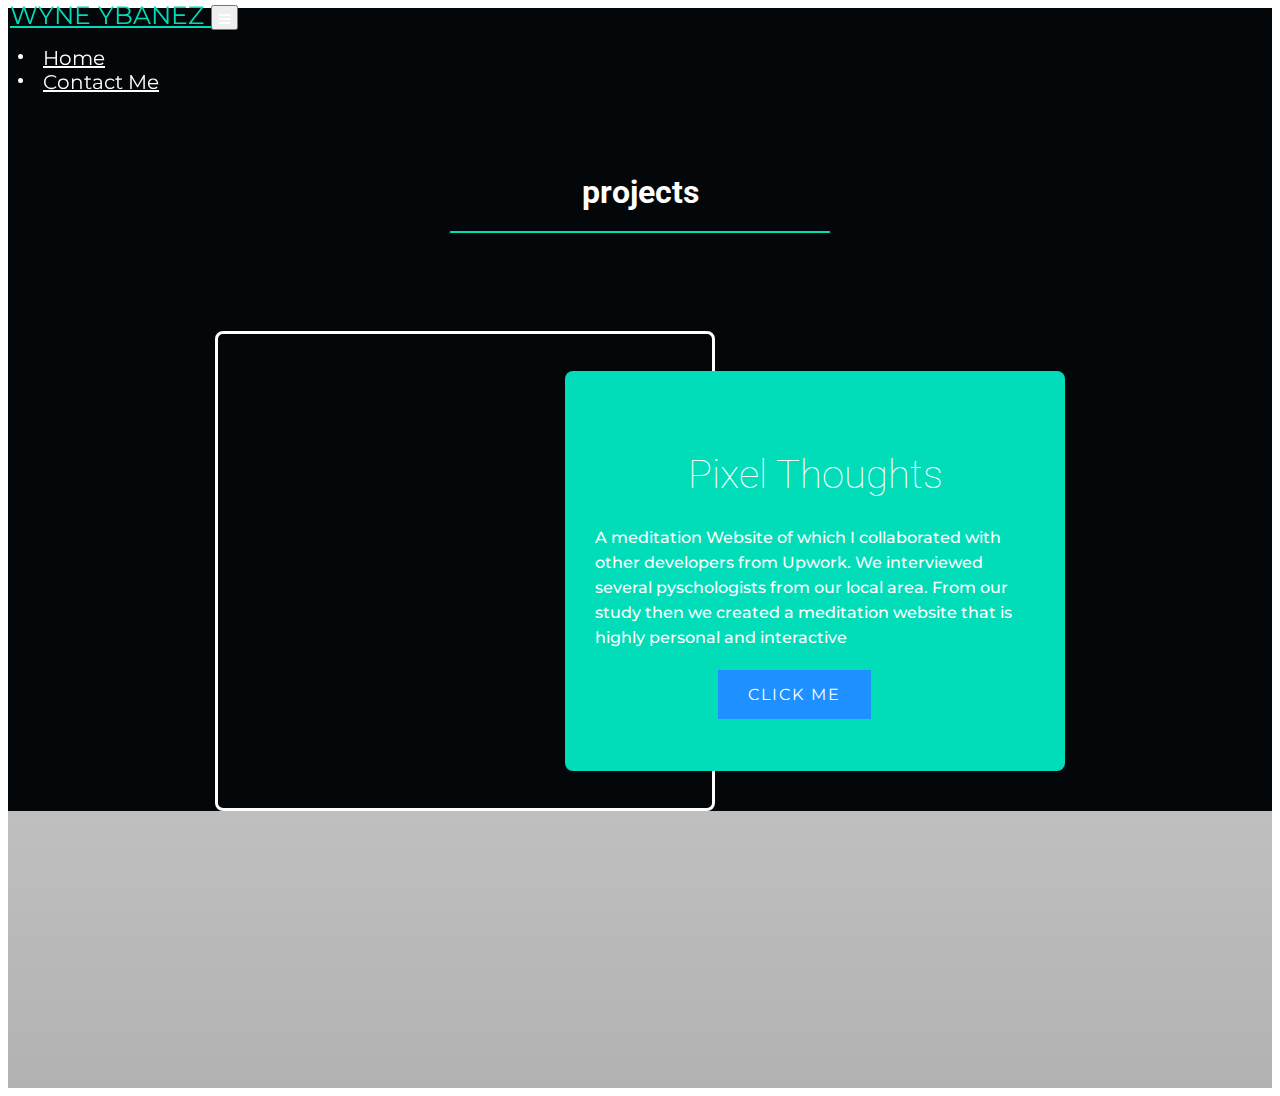
==== projects.html @ 2b7e21a8 "Started project.html, added overall styling for the html file. Bug encountered, there are 2 scroll-b" ====
<!DOCTYPE html>
<html lang="en">
<head>
    <meta charset="UTF-8">
    <meta name="viewport" content="width=device-width, initial-scale=1.0">
    <meta http-equiv="X-UA-Compatible" content="ie-edge">
    <title>Wyne's Portfolio</title>
        <!-- Boostrap CDN -->
    <link rel="stylesheet" href="https://cdn.jsdelivr.net/npm/bootstrap@4.5.3/dist/css/bootstrap.min.css" integrity="sha384-TX8t27EcRE3e/ihU7zmQxVncDAy5uIKz4rEkgIXeMed4M0jlfIDPvg6uqKI2xXr2" crossorigin="anonymous">
        <!-- AOS -->
    <link href="https://unpkg.com/aos@2.3.1/dist/aos.css" rel="stylesheet">
        <!-- Google Fonts -->
    <link href="https://fonts.googleapis.com/css2?family=Montserrat:wght@300;400;700&family=Roboto:wght@300;400;700&display=swap" rel="stylesheet">
        <!-- Bootstrap Font-Awesome CDN -->
    <link href="https://stackpath.bootstrapcdn.com/font-awesome/4.7.0/css/font-awesome.min.css" rel="stylesheet">
    <link href="assets/css/style.css" rel="stylesheet">
</head>
<body>
    <!------- Navbar ------->

        <!-- Transparent Navbar: https://stackoverflow.com/questions/16453537/bootstrap-transparent-navbar -->
        <section class="header container-fluid">
            <nav class="navbar navbar-expand-lg sticky-top">
                <a href="index.html" class="navbar-brand font-weight-bold h1">
                    WYNE YBANEZ
                </a>

                <button class="navbar-toggler" type="button" data-toggle="collapse" data-target="#navbarSupportedContent" aria-controls="navbarSupportedContent" aria-expanded="false" aria-label="Toggle navigation">
                    <span class="navbar-toggler-icon">
                        <i class="fa fa-bars"></i>
                    </span>
                </button>

                <div class="collapse navbar-collapse" id="navbarSupportedContent">
                    <ul class="navbar-nav ml-auto">
                        <li> 
                            <a class="nav-item nav-link active hvr-underline-from-center" href="index.html">Home <span class="sr-only">(current)</span></a>
                        </li>
                        <li>           
                            <a class="nav-item nav-link hvr-underline-from-center" data-after="contact" href="contact.html">Contact Me</a>
                        </li>
                    </ul>
                </div>
            </nav>

    <!------- End of Navbar ------->

    <section class="container-fluid projects"> 
        <div id="projects">
            <div class="row no-gutters">
                <div class="col-md-12 col-sm-12">
                    <h1 class="section-heading text-uppercase text-light">projects</h1>
                    <!-- WebCifar's Code - Modified : https://codepen.io/Web_Cifar/pen/dyXNVep -->
                    <div class="container">
                        <div class="left"></div>
                        <div class="right">
                            <div class="content">
                                <h1>Pixel Thoughts</h1>
                                <p>A meditation Website of which I collaborated with other developers from Upwork. We 
                                    interviewed several pyschologists from our local area. 
                                    From our study then we created a meditation website that is highly personal and interactive 
                                </p>
                                <a href="https://www.pixelthoughts.co/" class="btn" target="_blank">Click Me</a>
                            </div>
                        </div>
                    </div>
                </div>
            </div>    
          </div>
    </section>
    <!------- JS Scripts ------->
    <script src="https://code.jquery.com/jquery-3.5.1.slim.min.js" integrity="sha384-DfXdz2htPH0lsSSs5nCTpuj/zy4C+OGpamoFVy38MVBnE+IbbVYUew+OrCXaRkfj" crossorigin="anonymous"></script>
    <script src="https://cdn.jsdelivr.net/npm/bootstrap@4.5.3/dist/js/bootstrap.bundle.min.js" integrity="sha384-ho+j7jyWK8fNQe+A12Hb8AhRq26LrZ/JpcUGGOn+Y7RsweNrtN/tE3MoK7ZeZDyx" crossorigin="anonymous"></script>
    <script src="https://unpkg.com/aos@2.3.1/dist/aos.js"></script>
    <script src="script.js"></script>
    <script>
        AOS.init();
    </script>
    <!------- End of JS Scripts ------->
</body>
</html>
---- assets/css/style.css ----
@import url('https://fonts.googleapis.com/css2?family=Montserrat:wght@300;400;700&family=Roboto:wght@300;400;700&display=swap');
* {
    box-sizing: border-box;
}

html, body {
    font-family: 'Montserrat', sans-serif;
    scroll-behavior: smooth;
    overflow-x: hidden;
}

h1 {
    font-family: 'Roboto',sans-serif;
    font-weight: 700;
    text-align: center;
}

section {
    background-color: #03070A;
    color: #fff;
}

a {
    margin: 0 .5rem;
}

a:hover {
    color: #00DDB8;
}

.container-fluid {
    padding: 0 0;
}

/* background Image full page - https://css-tricks.com/perfect-full-page-background-image/ */
/* To darken the background image - https://stackoverflow.com/questions/23208200/how-to-darken-a-background-using-css/36390220 */
.header {
    width: 100%;
    height: 120vh;
    background: linear-gradient(
        rgba(0, 0, 0, 0.1), 
        rgba(0, 0, 0, 0.3)
        ), 
    url('../img/background.jpeg') no-repeat center center fixed;
    -webkit-background-size: cover;
    -moz-background-size: cover;
    -o-background-size: cover;
    background-size: cover;
    background-position: bottom;
    border-bottom: 100px;
}

/*====== NAVBAR =======*/
/* Transparent Navbar with scroll effect from: https://stackoverflow.com/questions/29646622/set-bootstrap-navbar-transparency-on-scroll */
.navbar {
    -webkit-transition: all 0.6s ease-out;
    -moz-transition: all 0.6s ease-out;
    -o-transition: all 0.6s ease-out;
    -ms-transition: all 0.6s ease-out;
    transition: all 0.6s ease-out;
    margin-left: -13px;
}

.navbar.scrolled {
    background: rgb(68, 68, 68); 
    background: rgba(0, 0, 0, 0.2); 
}

/* How to keep the navbar sticky: https://www.w3schools.com/howto/howto_js_navbar_sticky.asp */
.sticky-top {
    position: fixed;
    top: 0;
    width: 100%;
}

.navbar-brand {
    font-family: 'Montserrat', sans-serif;
    font-size: 25px;
    margin: 0;
    color: #fff;
    padding-left: 15px;
}

.nav-item {
    font-size: 20px;
    color: #fff;
}


/* Hover Animation Code from: https://github.com/IanLunn/Hover/blob/master/css/hover.css */

.hvr-underline-from-center {
    display: inline-block;
    vertical-align: middle;
    -webkit-transform: perspective(1px) translateZ(0);
    transform: perspective(1px) translateZ(0);
    box-shadow: 0 0 1px rgba(0, 0, 0, 0);
    position: relative;
    overflow: hidden;
}

.hvr-underline-from-center:before {
    content: "";
    position: absolute;
    z-index: -1;
    left: 51%;
    right: 51%;
    bottom: 0;
    background: #00DDB8;
    height: 4px;
    -webkit-transition-property: left, right;
    transition-property: left, right;
    -webkit-transition-duration: 0.3s;
    transition-duration: 0.3s;
    -webkit-transition-timing-function: ease-out;
    transition-timing-function: ease-out;
}

.hvr-underline-from-center:hover:before, 
.hvr-underline-from-center:focus:before, 
.hvr-underline-from-center:active:before {
    left: 0;
    right: 0;
}

  /* Solution For Visible Navbar Toggler: https://stackoverflow.com/questions/42586729/bootstrap-4-change-hamburger-toggler-color */
.fa {
    color: #fff;
    margin-top: .3rem;
}
/*====== END NAVBAR ======*/

/*====== BANNER SECTION ======*/

.banner-h1, .banner-h2, .social-icons {   
    position: relative; 
    font-family: 'Montserrat', sans-serif;
    color: #fff;
    font-size: 56px;
    text-align: center;
    text-shadow: 0 1rem 1rem rgba(0, 0, 0, 2);
}

.banner-h1 {
    padding-top: 13rem;
    font-weight:400;
}

.banner-h2 {
    padding-top: 3rem;
    font-weight: 200;
}

.social-icons {
    padding-top: 3rem;
}

/* Debug unconnected underline after icon: https://stackoverflow.com/questions/33835756/after-including-bootstrap-icons-get-weird-underline */
.social-icons a {
    text-decoration: none;
}

.social-icons .fa { 
    position: relative;
    padding: 5px;
    margin-bottom: 10px;
    margin: 0 40px;
    text-decoration: none;
}

.social-icons .fa:hover {
    color:#00DDB8;
}

/*====== END OF BANNER SECTION ======*/

/*====== ABOUT ME ======*/

#about-me {
    padding-bottom: 11rem;
}

#about-me .section-heading {
    margin: 8rem 0 6rem 0;

}

/* Underlining the Heading with adjustable border: https://www.steckinsights.com/shorten-length-border-bottom-pure-css/ */
#about-me .section-heading:after {
    content: ""; 
    display: block; 
    margin: 0 auto; 
    width: 30%; 
    padding-top: 20px; 
    border-bottom: 2px solid #00DDB8; 
}

#about-me h5 {
    padding: 3rem 6rem 2.5rem 4rem;
}

#about-me .aboutme-img-container {
    margin-left: 10rem;
    margin-bottom: 2rem;
    position:relative;
    z-index: 1;
}

#about-me .aboutme-img {
    border: 10px solid #00DDB8;
    width: 98%;
    height: 98%;
    margin-right: 3rem;
}

/* Coding from WebCifar - Modified: https://github.com/WebCifar/one-page-website-html-css-project-for-practice/blob/master/style.css */
#about-me .aboutme-img-container::after {
    content:'';
    position: absolute;
    left: -33px;
    bottom: 30px;
    height: 98%;
    width: 98%;
    border: 9px solid #1E90FF;
    z-index: -1;
}

.projects-cta {
    display: flex;
    padding: 10px 30px;
    color: white;
    border-radius: 100px;
    font-size: 1rem;
    text-transform: uppercase;
    letter-spacing: .1rem;
    margin-top: 30px;
    margin-right: 4rem;
    transition: .3s ease;
    transition-property: background-color, color;
    float: left;
}

.projects-cta:hover {
    color: #1E90FF;
    background-color: transparent;
    background: white;
}

.contactme-cta {
    background-color: #00DDB8;
    display: flex;
    padding: 10px 30px;
    color: white;
    border-radius: 100px;
    font-size: 1rem;
    text-transform: uppercase;
    letter-spacing: .1rem;
    margin-top: 30px;
    margin-right: 4rem;
    transition: .3s ease;
    transition-property: background-color, color;
    float: left;
}

.contactme-cta:hover {
    color: #00DDB8;
    background-color: transparent;
    background: white;
}

/* End of Modified Code */

/*====== END OF ABOUT ME ======*/

/*====== TIMELINE  ======*/

#history {
    padding-bottom: 11rem;
}

#history .section-heading:after{
    content: ""; 
    display: block; 
    margin: 0 auto; 
    width: 30%; 
    padding-top: 20px; 
    border-bottom: 2px solid #00DDB8; 
}

/* WSSchool Timeline - Modified: https://www.w3schools.com/howto/howto_css_timeline.asp*/

#history .timeline {
    position: relative;
    max-width: 1200px;
    margin: 0 auto;
    padding-top: 2rem;
}

#history .timeline img {
    max-width: 27%;
    position: relative;
    background-color: #00DDB8;
    border-radius: 250px;
    border-color: #00DDB8;
    padding-left: 1rem;
    padding-top: 1rem;
    margin-bottom: 3rem;
}
  
#history .timeline::after {
    content: '';
    position: absolute;
    width: 6px;
    background-color: #00DDB8;
    top: 3rem;
    bottom: 36rem;
    left: 50%;
    margin-left: -3px;
}

#history .timeline .container {
    padding: 10px 40px;
    position: relative;
    background-color: inherit;
    width: 50%;
}

#history .timeline .container::after {
    content: '';
    position: absolute;
    width: 25px;
    height: 25px;
    right: -17px;
    background-color: white;
    border: 4px solid #00DDB8;
    top: 15px;
    border-radius: 50%;
    z-index: 1;
}
  
.timeline .left {
    left: -25.275%;
}
  
.timeline .right {
    left: 25.275%;
}

.timeline .bottom {
    padding-top: 3rem;
    left: -25.275%;
}
  
.timeline .left::before {
    content: " ";
    height: 0;
    position: absolute;
    top: 22px;
    width: 0;
    z-index: 1;
    right: 30px;
    border: medium solid white;
    border-width: 10px 0px 10px 10px;
    border-color: transparent transparent transparent white;
}
  
.timeline .right::before {
    content: " ";
    height: 0;
    position: absolute;
    top: 22px;
    width: 0;
    z-index: 1;
    left: 30px;
    border: medium solid white;
    border-width: 10px 10px 10px 0;
    border-color: transparent white transparent transparent;
}
  
.timeline .right::after {
    left: -16px;
}
  
.timeline .content {
    padding: 20px 30px;
    background-color: gray;
    position: relative;
    border-radius: 6px;
}

.timeline .image {
    left: 36%;
}

.timeline .bottom-heading {
    padding: 1.5rem 0;
}

.timeline .bottom-text {
    padding: 0 14rem;
}

/*====== TESTIMONIALS ======*/
#testimonials {
    background-color: #03070A;
    padding-bottom: 13rem;
}

#testimonials .section-heading {
    margin-bottom: 6rem;
}

#testimonials .section-heading:after{
    content: ""; 
    display: block; 
    margin: 0 auto; 
    width: 30%; 
    padding-top: 20px; 
    border-bottom: 2px solid #00DDB8;
}

#testimonials .carousel-item {
    color: #fff;
    padding: 0 20rem;
}

#testimonials .carousel-indicators {
    top: 15rem;
}

#testimonials .carousel-control-next, 
#testimonials .carousel-control-prev {
    width: 30%;
}
/*====== OPTIONS ======*/
/* Coding from WebCifar - Editted & Modified: https://github.com/WebCifar/one-page-website-html-css-project-for-practice/blob/master/style.css */
.options {
    background-color: #03070A;
    color: #fff;
}
.options .options-selection {
    width: 100%;
    display: flex;
    flex-direction: row;
    justify-content: space-evenly;
    margin: 0 3rem 3rem 3rem;
}

.options-item {
    width: 12rem;
    text-align: center;
    justify-content: center;
    display: flex;
    padding: 10px 30px;
    color: white;
    border-radius: 100px;
    font-size: 1rem;
    text-transform: uppercase;
    letter-spacing: .1rem;
    margin-right: 4rem;
    float: left;
    background-color: #00DDB8;
    border: solid #fff;
    border-width: 3px;
}

.options-item:hover {
    color: #00DDB8;
    background-color: transparent;
    background: white;
    text-decoration: none;
}

/*====== PROJECTS ======*/

#projects {
    padding-top: 9rem;
}

#projects .section-heading {
    padding-bottom: 3rem;
}

#projects .section-heading:after {
    content: ""; 
    display: block; 
    margin: 0 auto; 
    width: 30%; 
    padding-top: 20px; 
    border-bottom: 2px solid #00DDB8;
}

/* WebCifar's code - Modified: https://codepen.io/Web_Cifar/pen/dyXNVep */
#projects .container {
    width: 90%;
    max-width: 1000px;
    margin: 50px auto;
    display: flex;
    align-items: center;
    justify-content: center;
}

#projects .left {
    width: 50%;
    height: 30rem;
    background: url(https://images.unsplash.com/photo-1559595500-e15296bdbb48?ixlib=rb-1.2.1&ixid=eyJhcHBfaWQiOjEyMDd9&auto=format&fit=crop&w=889&q=80)
    no-repeat center / cover;
    border-radius: 8px; 
    border: solid #fff;
    border-width: 3px;
}

#projects .right {
    width: 50%;
    min-height: 400px;
    background-color:#00DDB8;
    display: flex;
    align-items: center;
    justify-content: center;
    padding: 30px;
    border-radius: 8px;
    color: #fff;
    margin-left: -150px;
}

#projects .right h1 {
    font-size: 40px;
    font-weight: lighter;
}

#projects .right p {
    margin: 20px 0;
    font-weight: 500;
    line-height: 25px;
}

/* Change media query for mobile phone use  */
#projects .right a {
    text-decoration: none;
    text-transform: uppercase;
    background-color: #1E90FF;
    color: #fff;
    padding: 15px 30px;
    display: inline-block;
    letter-spacing: 2px;
    margin-left: 7.7rem;
}
/* End of WebCifar Code */

#projects .right a:hover {
    background-color: #fff;
    color: #000;
}

/*====== FOOTER ======*/
.footer {
    background-color: #00DDB8;
    padding-top: 1.2rem;
    text-align: center;
}

.footer h2 {
    font-family: 'Roboto', sans-serif;
}

.footer .footer-social-icons {
    display: flex;
}

.footer .footer-social-icons fa {
    text-decoration: none;
}
 
.footer .footer-social-item {
    font-size: 2rem;
    padding: 0 1rem;
    align-items: center;
    justify-content: center;
}

.footer .footer-social-item:hover i{
    filter: invert(1);
}
/* Media queries - Responsive timeline on screens less than 600px wide */


  @media screen and (max-width: 600px) {
  /* Place the timelime to the left */
    .timeline::after {
      left: 31px;
    }
  
  /* Full-width containers */
    .container {
      width: 100%;
      padding-left: 70px;
      padding-right: 25px;
    }
  
  /* Make sure that all arrows are pointing leftwards */
    .container::before {
      left: 60px;
      border: medium solid white;
      border-width: 10px 10px 10px 0;
      border-color: transparent white transparent transparent;
    }
  
  /* Make sure all circles are at the same spot */
    .left::after, .right::after {
      left: 15px;
    }
  
  /* Make all right containers behave like the left ones */
    .right {
      left: 0%;
    }
  }

  /* End of W3schools timelime code  */

/* WebCifar's code for Project Section - https://codepen.io/Web_Cifar/pen/dyXNVep */
  @media only screen and (max-width: 768px) {
    #projects .container {
      flex-direction: column;
      width: 100%;
      margin: 0 20px;
    }
    #projects .left {
      width: 100%;
      height: 400px;
    }
    #projects .right {
      width: 90%;
      margin: 0;
      margin-top: -100px;
    }
  }
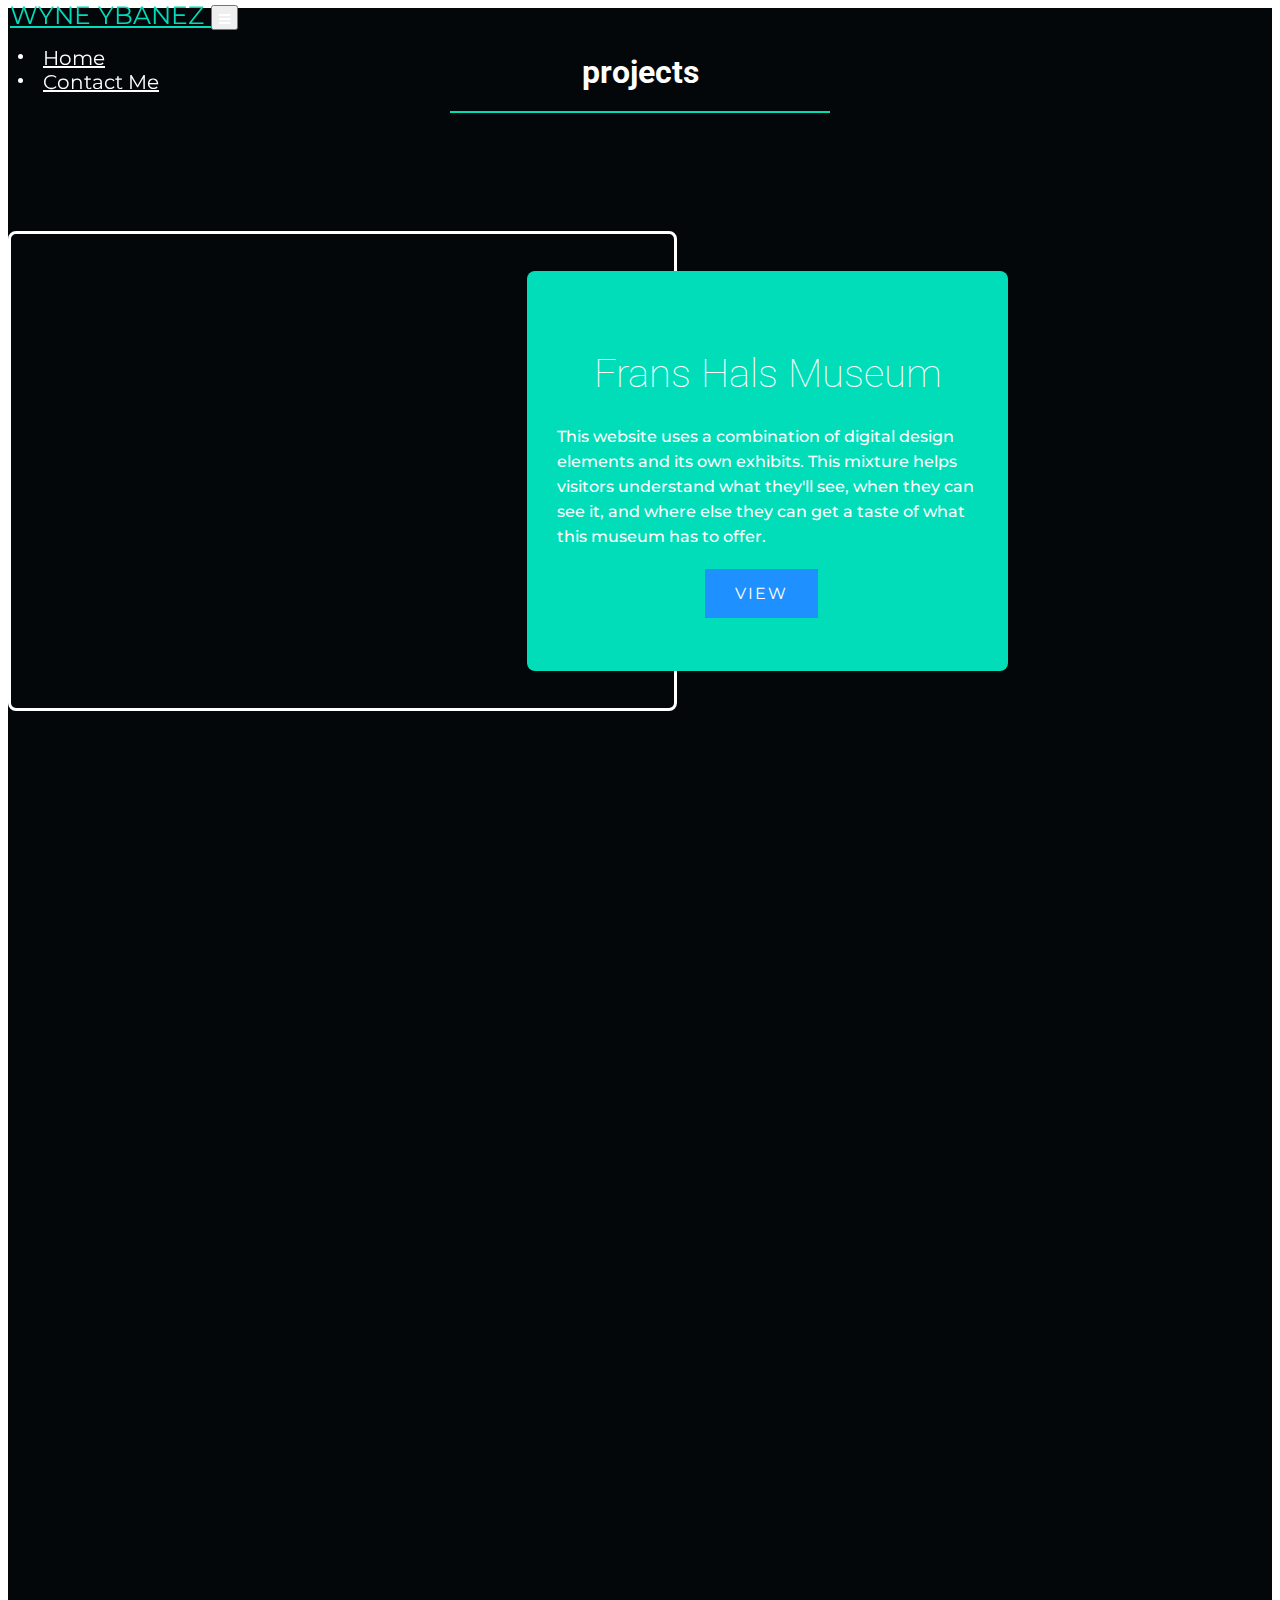
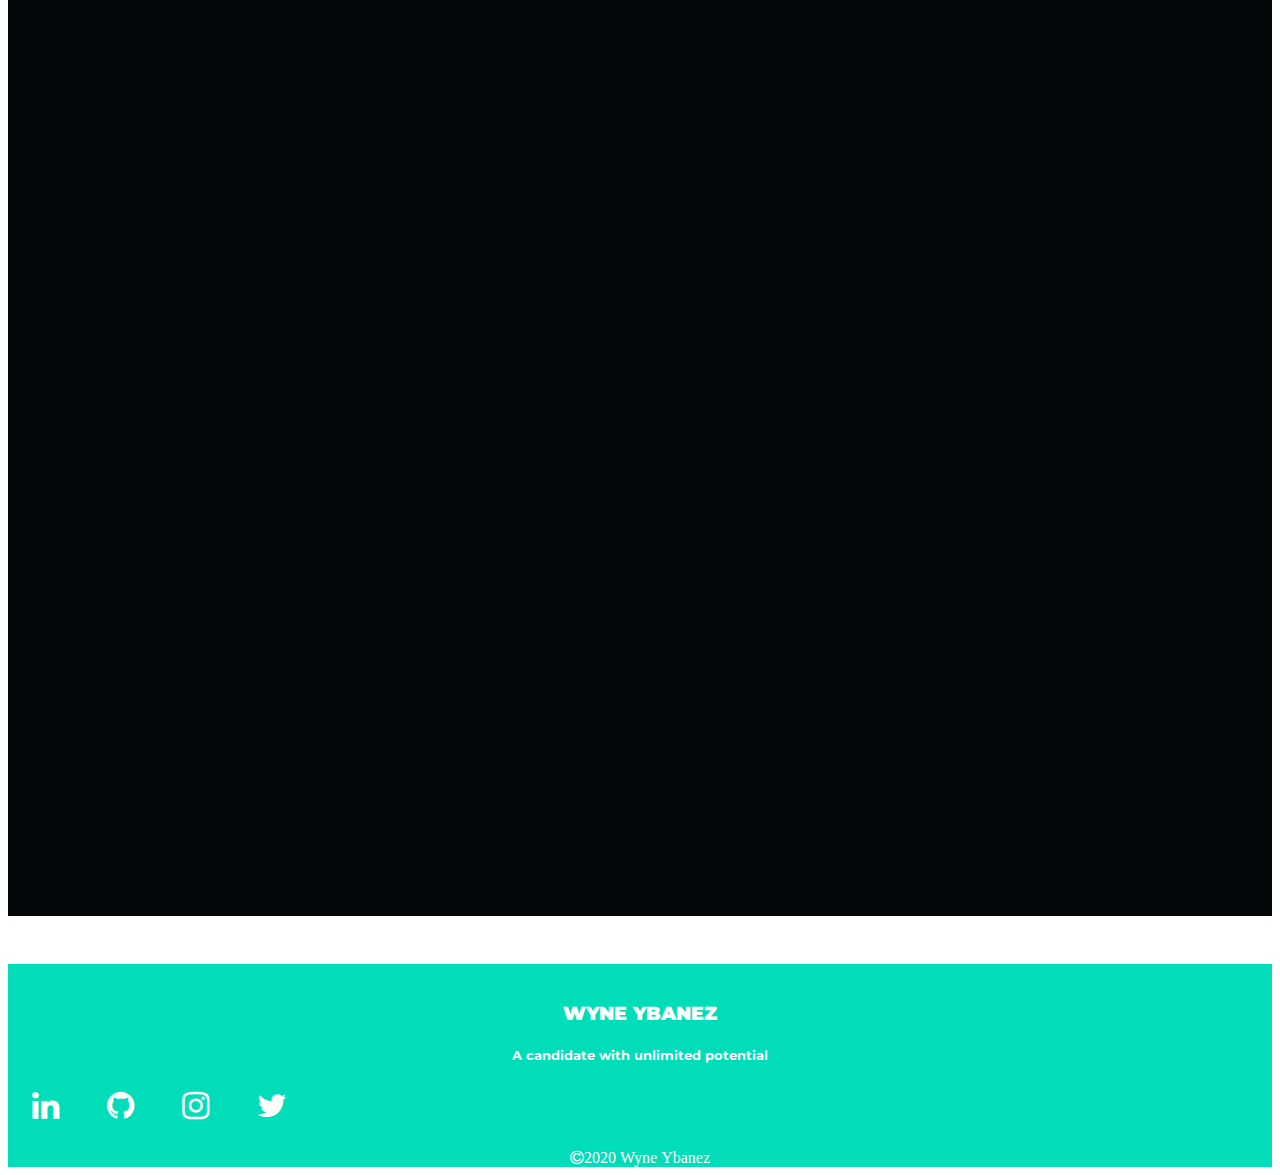
==== commit 26950842: "edits made to readMe file, projects.html is finished and styled accordingly on large screens, will n" ====
--- a/projects.html
+++ b/projects.html
@@ -19,7 +19,7 @@
     <!------- Navbar ------->
 
         <!-- Transparent Navbar: https://stackoverflow.com/questions/16453537/bootstrap-transparent-navbar -->
-        <section class="header container-fluid">
+        <section class="container-fluid">
             <nav class="navbar navbar-expand-lg sticky-top">
                 <a href="index.html" class="navbar-brand font-weight-bold h1">
                     WYNE YBANEZ
@@ -42,32 +42,144 @@
                     </ul>
                 </div>
             </nav>
+        </section>
 
     <!------- End of Navbar ------->
 
+    <!------- Projects ------->
+
     <section class="container-fluid projects"> 
-        <div id="projects">
-            <div class="row no-gutters">
+            <div class="row">
                 <div class="col-md-12 col-sm-12">
                     <h1 class="section-heading text-uppercase text-light">projects</h1>
                     <!-- WebCifar's Code - Modified : https://codepen.io/Web_Cifar/pen/dyXNVep -->
                     <div class="container">
-                        <div class="left"></div>
-                        <div class="right">
+                        <div class="left" data-aos="fade-right"></div>
+                        <div class="right" data-aos="fade-left">
                             <div class="content">
-                                <h1>Pixel Thoughts</h1>
-                                <p>A meditation Website of which I collaborated with other developers from Upwork. We 
-                                    interviewed several pyschologists from our local area. 
-                                    From our study then we created a meditation website that is highly personal and interactive 
+                                <h1>Frans Hals Museum</h1>
+                                <p>This website uses a combination of digital design elements and its own exhibits. 
+                                    This mixture helps visitors understand what they'll see, when they can see it, 
+                                    and where else they can get a taste of what this museum has to offer. 
                                 </p>
-                                <a href="https://www.pixelthoughts.co/" class="btn" target="_blank">Click Me</a>
+                                <a href="https://www.franshalsmuseum.nl/en/" class="btn" target="_blank">View</a>
+                            </div> 
+                        </div>   
+                    </div>
+                </div> 
+            </div>
+
+            <div class="row">
+                <div class="col-md-12 col-sm-12">
+                    <div class="container">
+                        <div class="left-2" data-aos="fade-right"></div>
+                        <div class="right" data-aos="fade-left">
+                            <div class="content">
+                                <h1>ETQ</h1>
+                                <p>Takes a very minimalistic approach to ecommerce with their stripped-down site with big, 
+                                    compelling visuals of their product. Simple, flat, color-based backgrounds accompanied 
+                                    by strong typography help to keep the focus on exactly what the user came there to see: shoes.  
+                                </p>
+                                <a href="https://www.etq-amsterdam.com/" class="btn" target="_blank">View</a>
                             </div>
                         </div>
                     </div>
                 </div>
-            </div>    
-          </div>
+            </div>
+            
+            <div class="row">
+                <div class="col-md-12 col-sm-12">
+                    <div class="container">
+                        <div class="left-3" data-aos="fade-right"></div>
+                        <div class="right" data-aos="fade-left">
+                            <div class="content">
+                                <h1>Rain Forest Guardians</h1>
+                                <p>Seeking to build awareness around deforestation, the site allows users to "visit" 
+                                    the various villages, natives, and waterways that make up the Amazon Rainforest. 
+                                    The site puts interactivity at the center of its user experience. 
+                                </p>
+                                <a href="http://rainforest.arkivert.no/#kart" class="btn" target="_blank">View</a>
+                            </div>
+                        </div>
+                    </div>
+                </div>
+            </div>
+
+            <div class="row">
+                <div class="col-md-12 col-sm-12">
+                    <div class="container">
+                        <div class="left-4" data-aos="fade-right"></div>
+                        <div class="right" data-aos="fade-left">
+                            <div class="content">
+                                <h1>1917: In the Trenches</h1>
+                                <p>This website, made to promote the film 1917, allows you to walk around the 
+                                    trenches and perform the same mission that the characters did in the film. 
+                                    You can also see their maps or access other tools.  
+                                </p>
+                                <a href="https://intothetrenches.1917.movie/" class="btn" target="_blank">View</a>
+                            </div>
+                        </div>
+                    </div>
+                </div>
+            </div>
+    </section>      
+    <!------- End of Projects ------->
+    <!------- Options ------->
+    <section class="container-fluid options">
+        <div class="row">
+            <div class="col-md-12 col-sm-12">
+                <div class="options-selection">
+                    <a type="button" class="options-item" href="#banner" data-after="Home" data-aos="fade-right">
+                        Home
+                    </a>
+                    <a type="button" class="options-item" href="projects.html" target="_blank" data-aos="fade-right" data-aos-delay="300">
+                        Again
+                    </a>
+                    <a type="button" class="options-item" href="contact.html" target="_blank" data-aos="fade-right" data-aos-delay="600">
+                        Contact Me
+                    </a>
+                </div>
+            </div>
+        </div>
     </section>
+    <!------- End of Options ------->
+
+    <!------- Footer ------->
+    <!-- WebCifar's code - Modified: https://github.com/WebCifar/one-page-website-html-css-project-for-practice  -->
+    <section class="container-fluid footer">
+            <div class="row">
+                <div class="col-md-12">
+                    <h3 class="text-center text-light"><strong>WYNE YBANEZ</strong></h3>
+                    <h5 class="text-center text-light">A candidate with unlimited potential</h5>
+                </div>
+                <div class="col-md-12">
+        <!-- Adam Sky's code solution to center icons: https://github.com/Adamsky94/milestone1/blob/master/index.html -->
+                    <div class="footer-social-icons justify-content-center align-items-center order-1 order-md-2">
+        <!-- End of Solution -->
+                        <div class="footer-social-item">
+                            <a href="http://linkedin.com" target="_blank"><i class="fa fa-linkedin fa-1.8x text-light"></i>
+                            </a>    
+                        </div> 
+                        <div class="footer-social-item">
+                            <a href="http://github.com" target="_blank"><i class="fa fa-github fa-1.8x text-light"></i>
+                            </a> 
+                        </div>
+                        <div class="footer-social-item">
+                            <a href="http://instagram.com" target="_blank"><i class="fa fa-instagram fa-1.8x text-light"></i>
+                            </a> 
+                        </div>
+                        <div class="footer-social-item">
+                            <a href="http://twitter.com" target="_blank"><i class="fa fa-twitter fa-1.8x text-light"></i>
+                            </a> 
+                        </div>
+                    </div>
+                </div>
+            </div>
+            <br>
+            <i class="fa fa-copyright text-light">2020 Wyne Ybanez</i>
+    </section>
+    <!------- End of Footer ------->
+           
     <!------- JS Scripts ------->
     <script src="https://code.jquery.com/jquery-3.5.1.slim.min.js" integrity="sha384-DfXdz2htPH0lsSSs5nCTpuj/zy4C+OGpamoFVy38MVBnE+IbbVYUew+OrCXaRkfj" crossorigin="anonymous"></script>
     <script src="https://cdn.jsdelivr.net/npm/bootstrap@4.5.3/dist/js/bootstrap.bundle.min.js" integrity="sha384-ho+j7jyWK8fNQe+A12Hb8AhRq26LrZ/JpcUGGOn+Y7RsweNrtN/tE3MoK7ZeZDyx" crossorigin="anonymous"></script>
--- a/assets/css/style.css
+++ b/assets/css/style.css
@@ -177,11 +177,11 @@
 /*====== ABOUT ME ======*/
 
 #about-me {
-    padding-bottom: 11rem;
+    padding-bottom: 9rem;
 }
 
 #about-me .section-heading {
-    margin: 8rem 0 6rem 0;
+    margin: 8rem 0 4rem 0;
 
 }
 
@@ -196,7 +196,7 @@
 }
 
 #about-me h5 {
-    padding: 3rem 6rem 2.5rem 4rem;
+    padding: 1rem 6rem 2.5rem 4rem;
 }
 
 #about-me .aboutme-img-container {
@@ -207,9 +207,10 @@
 }
 
 #about-me .aboutme-img {
+    margin-top: 2rem;
     border: 10px solid #00DDB8;
     width: 98%;
-    height: 98%;
+    height: 70%;
     margin-right: 3rem;
 }
 
@@ -218,16 +219,15 @@
     content:'';
     position: absolute;
     left: -33px;
-    bottom: 30px;
-    height: 98%;
+    bottom: 70px;
+    height: 70%;
     width: 98%;
     border: 9px solid #1E90FF;
     z-index: -1;
 }
 
 .projects-cta {
-    display: flex;
-    padding: 10px 30px;
+    padding: 10px 20px;
     color: white;
     border-radius: 100px;
     font-size: 1rem;
@@ -248,8 +248,7 @@
 
 .contactme-cta {
     background-color: #00DDB8;
-    display: flex;
-    padding: 10px 30px;
+    padding: 10px 20px;
     color: white;
     border-radius: 100px;
     font-size: 1rem;
@@ -275,7 +274,7 @@
 /*====== TIMELINE  ======*/
 
 #history {
-    padding-bottom: 11rem;
+    padding-bottom: 9rem;
 }
 
 #history .section-heading:after{
@@ -473,15 +472,15 @@
 
 /*====== PROJECTS ======*/
 
-#projects {
-    padding-top: 9rem;
-}
-
-#projects .section-heading {
-    padding-bottom: 3rem;
-}
-
-#projects .section-heading:after {
+.projects {
+    padding-top: 1.5rem;
+}
+
+.projects .section-heading {
+    padding-bottom: 6rem;
+}
+
+.projects .section-heading:after {
     content: ""; 
     display: block; 
     margin: 0 auto; 
@@ -491,26 +490,56 @@
 }
 
 /* WebCifar's code - Modified: https://codepen.io/Web_Cifar/pen/dyXNVep */
-#projects .container {
+.projects .container {
     width: 90%;
     max-width: 1000px;
-    margin: 50px auto;
     display: flex;
     align-items: center;
     justify-content: center;
-}
-
-#projects .left {
-    width: 50%;
+    padding-bottom: 5rem;
+}
+
+.projects .left {
+    width: 70%;
     height: 30rem;
-    background: url(https://images.unsplash.com/photo-1559595500-e15296bdbb48?ixlib=rb-1.2.1&ixid=eyJhcHBfaWQiOjEyMDd9&auto=format&fit=crop&w=889&q=80)
+    background: url(https://blog.hubspot.com/hs-fs/hubfs/frans-hals-museum-best-website-design-2018.png?width=690&name=frans-hals-museum-best-website-design-2018.png)
     no-repeat center / cover;
     border-radius: 8px; 
     border: solid #fff;
     border-width: 3px;
 }
 
-#projects .right {
+.projects .left-2 {
+    width: 70%;
+    height: 30rem;
+    background: url(https://blog.hubspot.com/hs-fs/hubfs/00-Blog-Related_Images/blog/images/Screen_Shot_2015-08-04_at_5.16.53_PM.png?width=667&height=353&name=Screen_Shot_2015-08-04_at_5.16.53_PM.png)
+    no-repeat center / cover;
+    border-radius: 8px; 
+    border: solid #fff;
+    border-width: 3px;
+}
+
+.projects .left-3 {
+    width: 70%;
+    height: 30rem;
+    background: url(https://blog.hubspot.com/hs-fs/hubfs/rainforest-guardians-best-website-design-2016.jpg?width=690&name=rainforest-guardians-best-website-design-2016.jpg)
+    no-repeat center / cover;
+    border-radius: 8px; 
+    border: solid #fff;
+    border-width: 3px;
+}
+
+.projects .left-4 {
+    width: 70%;
+    height: 30rem;
+    background: url(https://blog.hubspot.com/hs-fs/hubfs/1917%20homepage.png?width=1395&name=1917%20homepage.png)
+    no-repeat center / cover;
+    border-radius: 8px; 
+    border: solid #fff;
+    border-width: 3px;
+}
+
+.projects .right {
     width: 50%;
     min-height: 400px;
     background-color:#00DDB8;
@@ -523,19 +552,19 @@
     margin-left: -150px;
 }
 
-#projects .right h1 {
+.projects .right h1 {
     font-size: 40px;
     font-weight: lighter;
 }
 
-#projects .right p {
+.projects .right p {
     margin: 20px 0;
     font-weight: 500;
     line-height: 25px;
 }
 
 /* Change media query for mobile phone use  */
-#projects .right a {
+.projects .right a {
     text-decoration: none;
     text-transform: uppercase;
     background-color: #1E90FF;
@@ -543,13 +572,13 @@
     padding: 15px 30px;
     display: inline-block;
     letter-spacing: 2px;
-    margin-left: 7.7rem;
+    margin-left: 9.2rem;
 }
 /* End of WebCifar Code */
 
-#projects .right a:hover {
-    background-color: #fff;
-    color: #000;
+.projects .right a:hover {
+    background-color:#fff;
+    color:#1E90FF;
 }
 
 /*====== FOOTER ======*/
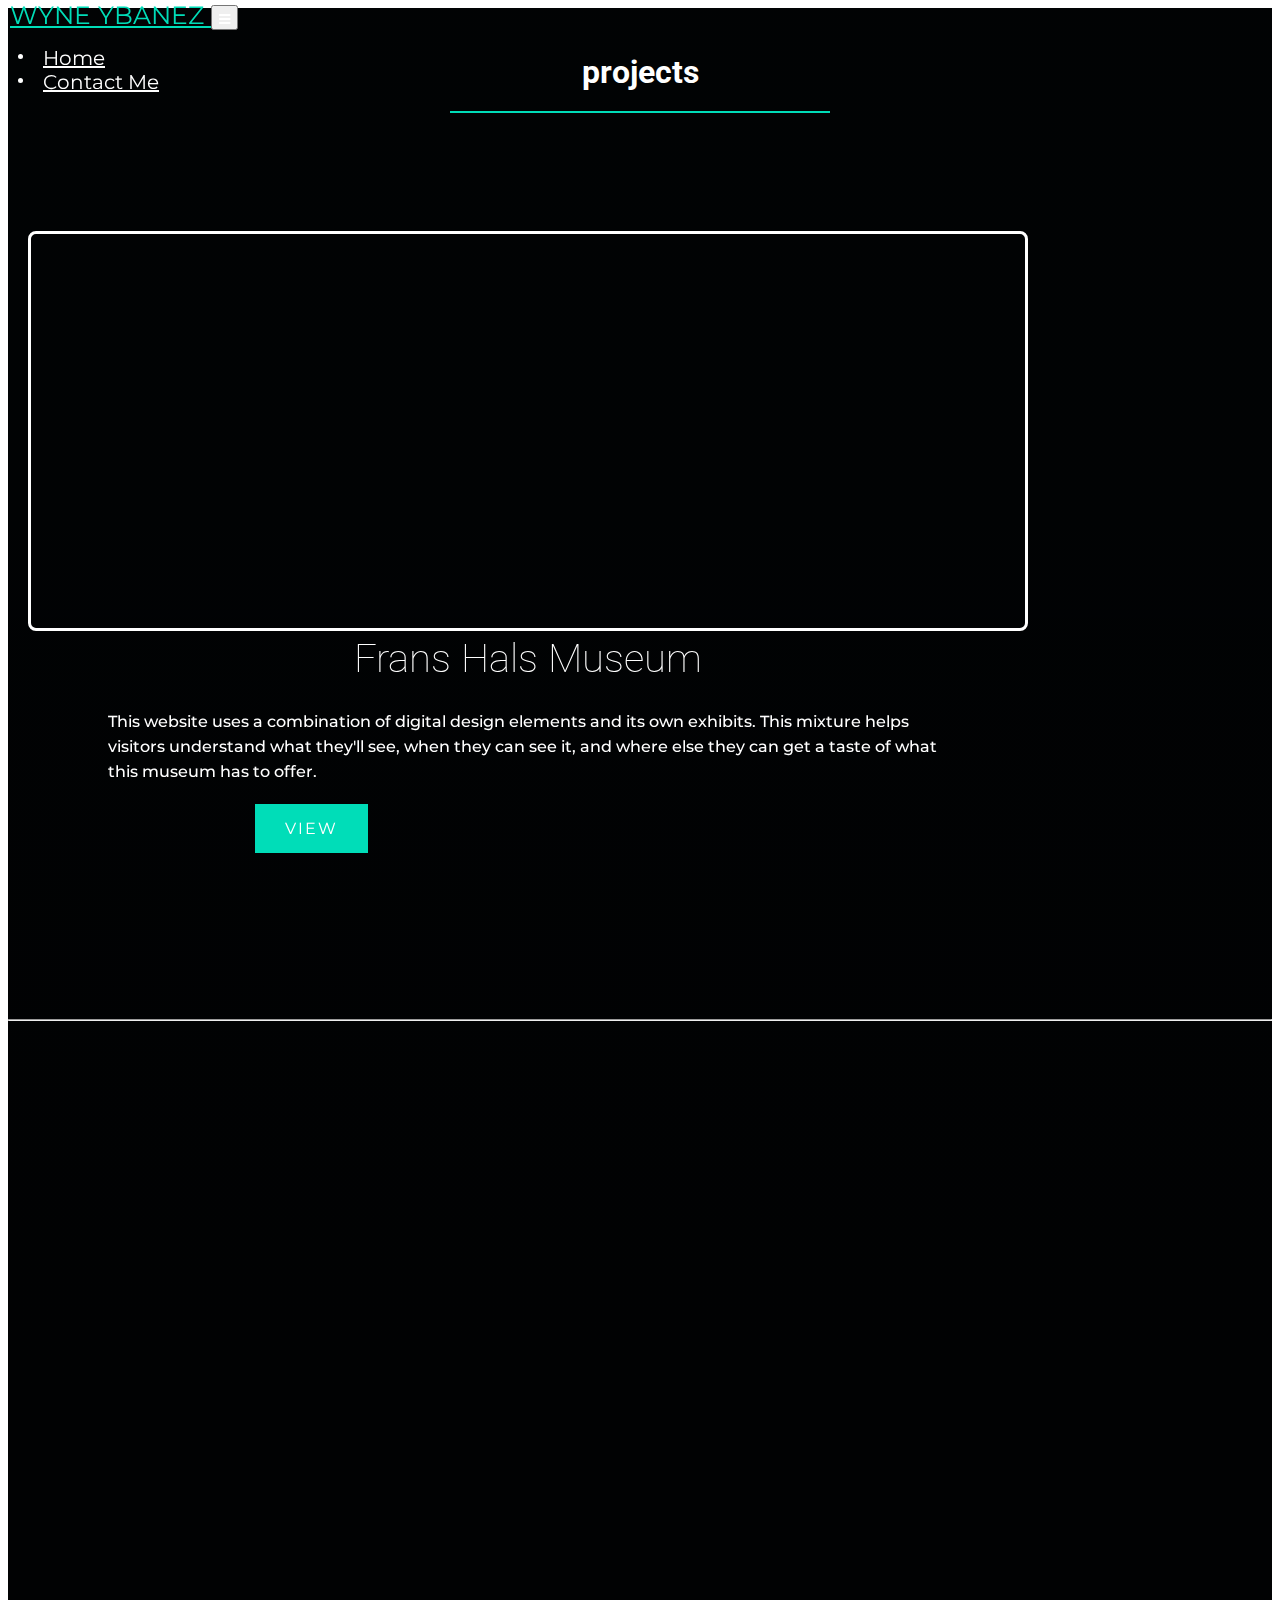
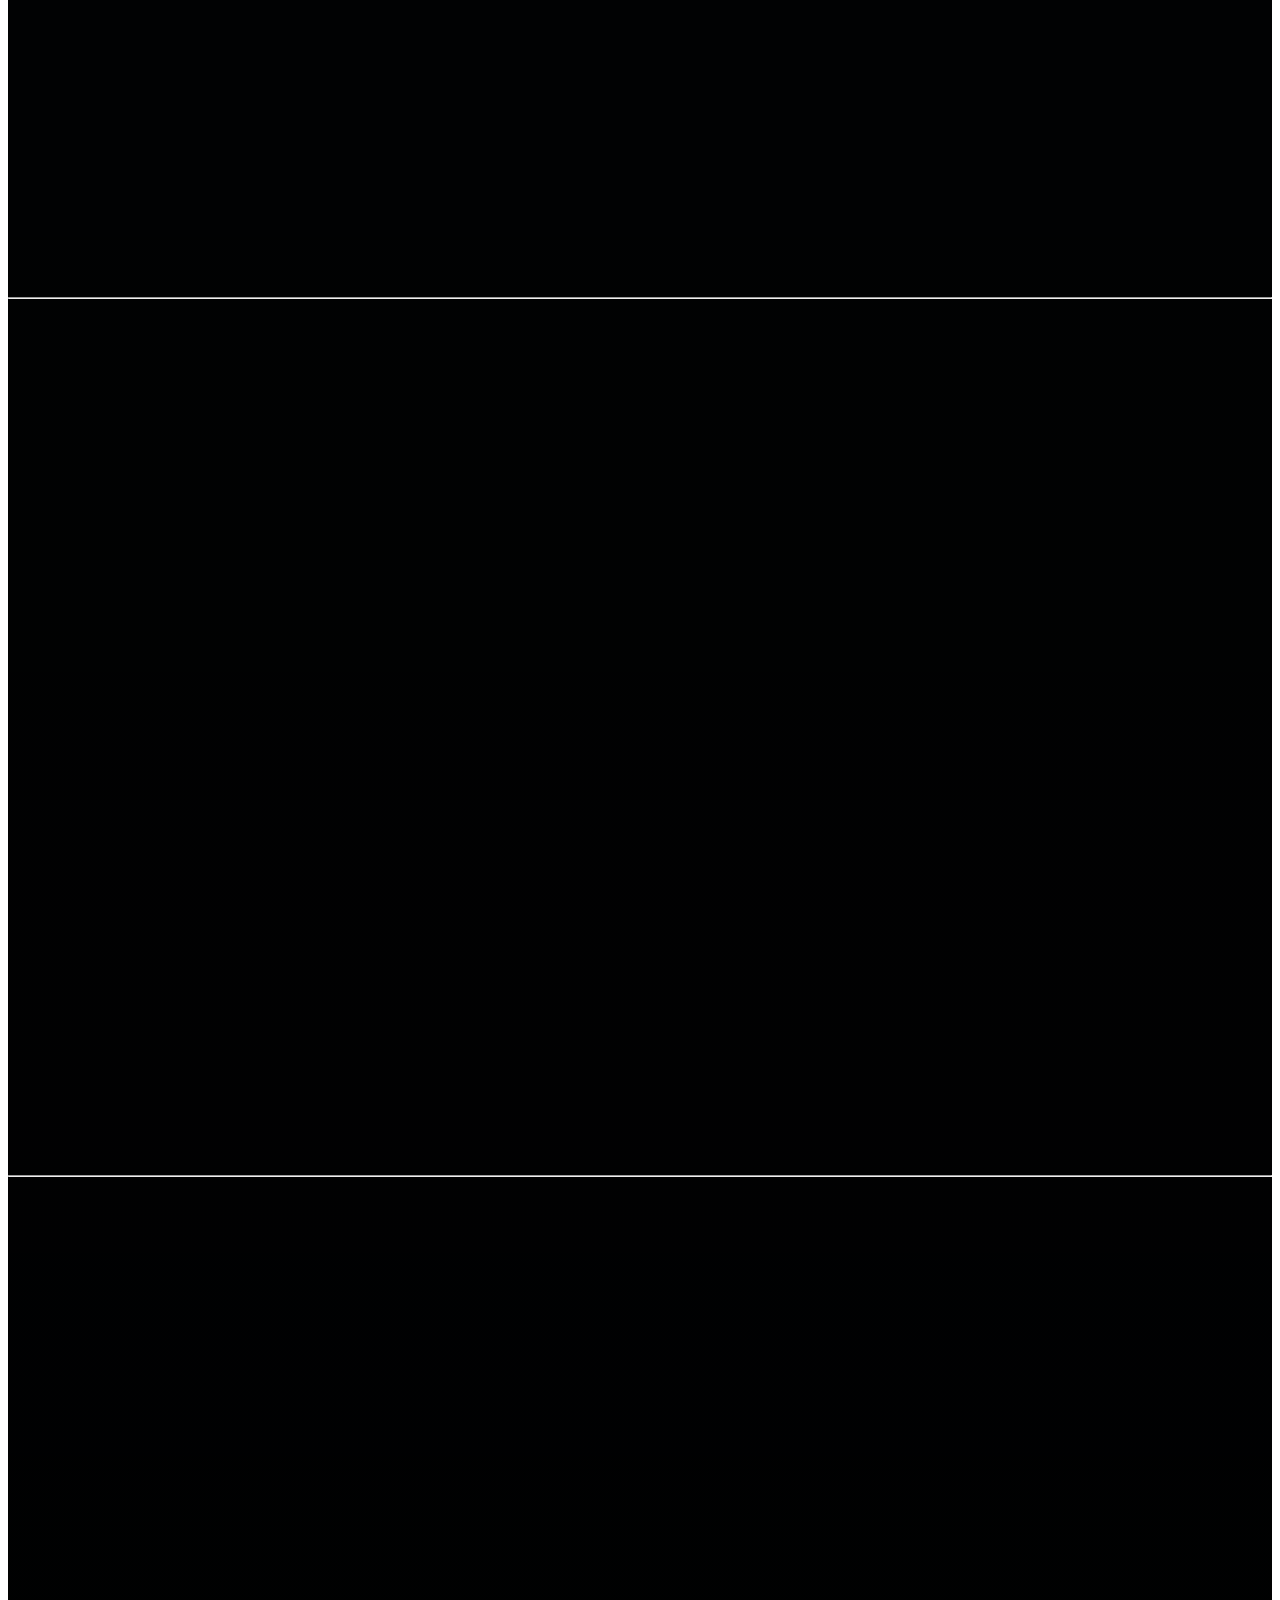
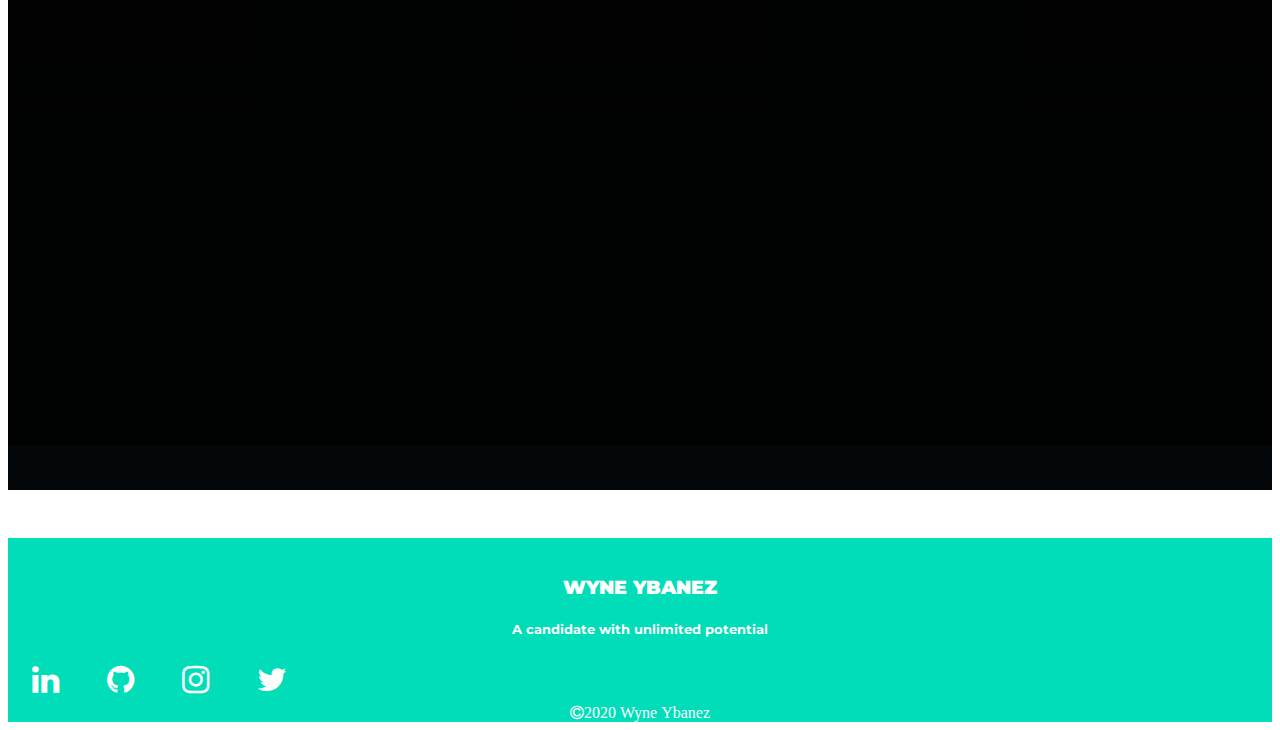
==== commit 801a30f4: "Added media query styling to contactme.html, projects.html and some edits in index.html, media query" ====
--- a/projects.html
+++ b/projects.html
@@ -17,45 +17,43 @@
 </head>
 <body>
     <!------- Navbar ------->
+        <!-- Transparent Navbar: https://stackoverflow.com/questions/16453537/bootstrap-transparent-navbar -->
+    <section class="container-fluid">
+        <nav class="navbar navbar-expand-lg sticky-top">
+            <a href="index.html" class="navbar-brand font-weight-bold h1">
+                WYNE YBANEZ
+            </a>
 
-        <!-- Transparent Navbar: https://stackoverflow.com/questions/16453537/bootstrap-transparent-navbar -->
-        <section class="container-fluid">
-            <nav class="navbar navbar-expand-lg sticky-top">
-                <a href="index.html" class="navbar-brand font-weight-bold h1">
-                    WYNE YBANEZ
-                </a>
+            <button class="navbar-toggler" type="button" data-toggle="collapse" data-target="#navbarSupportedContent" aria-controls="navbarSupportedContent" aria-expanded="false" aria-label="Toggle navigation">
+                <span class="navbar-toggler-icon">
+                    <i class="fa fa-bars"></i>
+                </span>
+            </button>
 
-                <button class="navbar-toggler" type="button" data-toggle="collapse" data-target="#navbarSupportedContent" aria-controls="navbarSupportedContent" aria-expanded="false" aria-label="Toggle navigation">
-                    <span class="navbar-toggler-icon">
-                        <i class="fa fa-bars"></i>
-                    </span>
-                </button>
-
-                <div class="collapse navbar-collapse" id="navbarSupportedContent">
-                    <ul class="navbar-nav ml-auto">
-                        <li> 
-                            <a class="nav-item nav-link active hvr-underline-from-center" href="index.html">Home <span class="sr-only">(current)</span></a>
-                        </li>
-                        <li>           
-                            <a class="nav-item nav-link hvr-underline-from-center" data-after="contact" href="contact.html">Contact Me</a>
-                        </li>
-                    </ul>
-                </div>
-            </nav>
-        </section>
-
+            <div class="collapse navbar-collapse" id="navbarSupportedContent">
+                <ul class="navbar-nav ml-auto">
+                    <li> 
+                        <a class="nav-item nav-link active hvr-underline-from-center" href="index.html" target="_blank">Home <span class="sr-only">(current)</span></a>
+                    </li>
+                    <li>           
+                        <a class="nav-item nav-link hvr-underline-from-center" data-after="contact" href="contactme.html" target="_blank">Contact Me</a>
+                    </li>
+                </ul>
+            </div>
+        </nav>
+    </section>
     <!------- End of Navbar ------->
 
     <!------- Projects ------->
-
-    <section class="container-fluid projects"> 
+    <section class="container-fluid"> 
+        <div id="projects">
             <div class="row">
                 <div class="col-md-12 col-sm-12">
                     <h1 class="section-heading text-uppercase text-light">projects</h1>
                     <!-- WebCifar's Code - Modified : https://codepen.io/Web_Cifar/pen/dyXNVep -->
                     <div class="container">
-                        <div class="left" data-aos="fade-right"></div>
-                        <div class="right" data-aos="fade-left">
+                        <div class="left" data-aos="fade-up"></div>
+                        <div class="right bg-secondary" data-aos="fade-up">
                             <div class="content">
                                 <h1>Frans Hals Museum</h1>
                                 <p>This website uses a combination of digital design elements and its own exhibits. 
@@ -68,12 +66,12 @@
                     </div>
                 </div> 
             </div>
-
+        <hr>
             <div class="row">
                 <div class="col-md-12 col-sm-12">
                     <div class="container">
                         <div class="left-2" data-aos="fade-right"></div>
-                        <div class="right" data-aos="fade-left">
+                        <div class="right bg-secondary" data-aos="fade-left">
                             <div class="content">
                                 <h1>ETQ</h1>
                                 <p>Takes a very minimalistic approach to ecommerce with their stripped-down site with big, 
@@ -86,12 +84,12 @@
                     </div>
                 </div>
             </div>
-            
+        <hr>
             <div class="row">
                 <div class="col-md-12 col-sm-12">
                     <div class="container">
                         <div class="left-3" data-aos="fade-right"></div>
-                        <div class="right" data-aos="fade-left">
+                        <div class="right bg-secondary" data-aos="fade-left">
                             <div class="content">
                                 <h1>Rain Forest Guardians</h1>
                                 <p>Seeking to build awareness around deforestation, the site allows users to "visit" 
@@ -104,12 +102,12 @@
                     </div>
                 </div>
             </div>
-
+        <hr>
             <div class="row">
                 <div class="col-md-12 col-sm-12">
                     <div class="container">
                         <div class="left-4" data-aos="fade-right"></div>
-                        <div class="right" data-aos="fade-left">
+                        <div class="right bg-secondary" data-aos="fade-left">
                             <div class="content">
                                 <h1>1917: In the Trenches</h1>
                                 <p>This website, made to promote the film 1917, allows you to walk around the 
@@ -122,22 +120,24 @@
                     </div>
                 </div>
             </div>
-    </section>      
     <!------- End of Projects ------->
+
     <!------- Options ------->
-    <section class="container-fluid options">
-        <div class="row">
-            <div class="col-md-12 col-sm-12">
-                <div class="options-selection">
-                    <a type="button" class="options-item" href="#banner" data-after="Home" data-aos="fade-right">
-                        Home
-                    </a>
-                    <a type="button" class="options-item" href="projects.html" target="_blank" data-aos="fade-right" data-aos-delay="300">
-                        Again
-                    </a>
-                    <a type="button" class="options-item" href="contact.html" target="_blank" data-aos="fade-right" data-aos-delay="600">
-                        Contact Me
-                    </a>
+            <div class="options">
+                <div class="row">
+                    <div class="col-md-12 col-sm-12">
+                        <div class="options-selection">
+                            <a type="button" class="options-item" href="#projects" data-after="back" data-aos="fade-right">
+                                Back
+                            </a>
+                            <a type="button" class="options-item" href="index.html" target="_blank" data-after="Home" data-aos="fade-right" data-aos-delay="300">
+                                Home
+                            </a>
+                            <a type="button" class="options-item" href="contactme.html" target="_blank" data-aos="fade-right" data-aos-delay="600">
+                                Contact Me
+                            </a>
+                        </div>
+                    </div>
                 </div>
             </div>
         </div>
@@ -145,38 +145,36 @@
     <!------- End of Options ------->
 
     <!------- Footer ------->
-    <!-- WebCifar's code - Modified: https://github.com/WebCifar/one-page-website-html-css-project-for-practice  -->
     <section class="container-fluid footer">
             <div class="row">
                 <div class="col-md-12">
-                    <h3 class="text-center text-light"><strong>WYNE YBANEZ</strong></h3>
-                    <h5 class="text-center text-light">A candidate with unlimited potential</h5>
+                    <h3 class="text-center text-dark"><strong>WYNE YBANEZ</strong></h3>
+                    <h5 class="text-center text-dark">A candidate with unlimited potential</h5>
                 </div>
                 <div class="col-md-12">
         <!-- Adam Sky's code solution to center icons: https://github.com/Adamsky94/milestone1/blob/master/index.html -->
                     <div class="footer-social-icons justify-content-center align-items-center order-1 order-md-2">
         <!-- End of Solution -->
                         <div class="footer-social-item">
-                            <a href="http://linkedin.com" target="_blank"><i class="fa fa-linkedin fa-1.8x text-light"></i>
+                            <a href="http://linkedin.com" target="_blank"><i class="fa fa-linkedin fa-1.8x text-dark"></i>
                             </a>    
                         </div> 
                         <div class="footer-social-item">
-                            <a href="http://github.com" target="_blank"><i class="fa fa-github fa-1.8x text-light"></i>
+                            <a href="http://github.com" target="_blank"><i class="fa fa-github fa-1.8x text-dark"></i>
                             </a> 
                         </div>
                         <div class="footer-social-item">
-                            <a href="http://instagram.com" target="_blank"><i class="fa fa-instagram fa-1.8x text-light"></i>
+                            <a href="http://instagram.com" target="_blank"><i class="fa fa-instagram fa-1.8x text-dark"></i>
                             </a> 
                         </div>
                         <div class="footer-social-item">
-                            <a href="http://twitter.com" target="_blank"><i class="fa fa-twitter fa-1.8x text-light"></i>
+                            <a href="http://twitter.com" target="_blank"><i class="fa fa-twitter fa-1.8x text-dark"></i>
                             </a> 
                         </div>
                     </div>
                 </div>
             </div>
-            <br>
-            <i class="fa fa-copyright text-light">2020 Wyne Ybanez</i>
+            <i class="fa fa-copyright text-dark">2020 Wyne Ybanez</i>
     </section>
     <!------- End of Footer ------->
            
--- a/assets/css/style.css
+++ b/assets/css/style.css
@@ -49,6 +49,7 @@
     background-position: bottom;
     border-bottom: 100px;
 }
+/* End of Background Image Code */
 
 /*====== NAVBAR =======*/
 /* Transparent Navbar with scroll effect from: https://stackoverflow.com/questions/29646622/set-bootstrap-navbar-transparency-on-scroll */
@@ -62,7 +63,6 @@
 }
 
 .navbar.scrolled {
-    background: rgb(68, 68, 68); 
     background: rgba(0, 0, 0, 0.2); 
 }
 
@@ -81,11 +81,14 @@
     padding-left: 15px;
 }
 
+.navbar-brand h1 {
+    font-size: 1.5rem;
+}
+
 .nav-item {
     font-size: 20px;
     color: #fff;
 }
-
 
 /* Hover Animation Code from: https://github.com/IanLunn/Hover/blob/master/css/hover.css */
 
@@ -132,7 +135,7 @@
 
 /*====== BANNER SECTION ======*/
 
-.banner-h1, .banner-h2, .social-icons {   
+.hero-h1, .hero-h2, .social-icons {   
     position: relative; 
     font-family: 'Montserrat', sans-serif;
     color: #fff;
@@ -141,12 +144,12 @@
     text-shadow: 0 1rem 1rem rgba(0, 0, 0, 2);
 }
 
-.banner-h1 {
+.hero-h1 {
     padding-top: 13rem;
     font-weight:400;
 }
 
-.banner-h2 {
+.hero-h2 {
     padding-top: 3rem;
     font-weight: 200;
 }
@@ -177,11 +180,11 @@
 /*====== ABOUT ME ======*/
 
 #about-me {
-    padding-bottom: 9rem;
+    padding-bottom: 6rem;
 }
 
 #about-me .section-heading {
-    margin: 8rem 0 4rem 0;
+    margin: 6rem 0 4rem 0;
 
 }
 
@@ -210,17 +213,36 @@
     margin-top: 2rem;
     border: 10px solid #00DDB8;
     width: 98%;
-    height: 70%;
+    height: 75%;
+    /* height: 98%; */
     margin-right: 3rem;
 }
+
+#about-me .progress h5 {
+    padding: 0 1rem 0 0;
+}
+
+#about-me .progress {
+   background-color:#03070A; 
+   margin: 20px;
+   height: 25px;
+}
+
+#about-me .progress-bar {
+    border-radius: 5px;
+    background-color: #00DDB8;
+}
+
 
 /* Coding from WebCifar - Modified: https://github.com/WebCifar/one-page-website-html-css-project-for-practice/blob/master/style.css */
 #about-me .aboutme-img-container::after {
     content:'';
     position: absolute;
     left: -33px;
-    bottom: 70px;
-    height: 70%;
+    bottom: 118px;
+    /* bottom: 18px; */
+    height: 75%;
+    /* height: 98%; */
     width: 98%;
     border: 9px solid #1E90FF;
     z-index: -1;
@@ -274,7 +296,7 @@
 /*====== TIMELINE  ======*/
 
 #history {
-    padding-bottom: 9rem;
+    padding-bottom: 6rem;
 }
 
 #history .section-heading:after{
@@ -286,7 +308,7 @@
     border-bottom: 2px solid #00DDB8; 
 }
 
-/* WSSchool Timeline - Modified: https://www.w3schools.com/howto/howto_css_timeline.asp*/
+/* WSSchool Timeline - Modified: https://www.w3schools.com/howto/howto_css_timeline.asp */
 
 #history .timeline {
     position: relative;
@@ -300,7 +322,6 @@
     position: relative;
     background-color: #00DDB8;
     border-radius: 250px;
-    border-color: #00DDB8;
     padding-left: 1rem;
     padding-top: 1rem;
     margin-bottom: 3rem;
@@ -310,9 +331,9 @@
     content: '';
     position: absolute;
     width: 6px;
-    background-color: #00DDB8;
+    background-color:#00DDB8;
     top: 3rem;
-    bottom: 36rem;
+    bottom: 35rem;
     left: 50%;
     margin-left: -3px;
 }
@@ -330,27 +351,27 @@
     width: 25px;
     height: 25px;
     right: -17px;
-    background-color: white;
-    border: 4px solid #00DDB8;
+    background-color:white;
+    border: 4px solid#00DDB8;
     top: 15px;
     border-radius: 50%;
     z-index: 1;
 }
   
-.timeline .left {
+#history .timeline .left {
     left: -25.275%;
 }
   
-.timeline .right {
+#history .timeline .right {
     left: 25.275%;
 }
 
-.timeline .bottom {
-    padding-top: 3rem;
+#history .timeline .bottom {
+    padding-top: 2rem;
     left: -25.275%;
 }
   
-.timeline .left::before {
+#history .timeline .left::before {
     content: " ";
     height: 0;
     position: absolute;
@@ -363,7 +384,7 @@
     border-color: transparent transparent transparent white;
 }
   
-.timeline .right::before {
+#history .timeline .right::before {
     content: " ";
     height: 0;
     position: absolute;
@@ -376,26 +397,27 @@
     border-color: transparent white transparent transparent;
 }
   
-.timeline .right::after {
+#history .timeline .right::after {
     left: -16px;
 }
   
-.timeline .content {
+#history .timeline .content {
     padding: 20px 30px;
-    background-color: gray;
     position: relative;
     border-radius: 6px;
 }
 
-.timeline .image {
+#history .timeline .image {
     left: 36%;
 }
 
-.timeline .bottom-heading {
-    padding: 1.5rem 0;
-}
-
-.timeline .bottom-text {
+#history .timeline .bottom-heading {
+    padding: 0 0 1.5rem 0;
+    position: relative;
+    top: 20px;
+}
+
+#history .timeline .bottom-text {
     padding: 0 14rem;
 }
 
@@ -432,11 +454,12 @@
     width: 30%;
 }
 /*====== OPTIONS ======*/
+
+.options {
+    background-color: #03070A
+}
+
 /* Coding from WebCifar - Editted & Modified: https://github.com/WebCifar/one-page-website-html-css-project-for-practice/blob/master/style.css */
-.options {
-    background-color: #03070A;
-    color: #fff;
-}
 .options .options-selection {
     width: 100%;
     display: flex;
@@ -447,11 +470,10 @@
 
 .options-item {
     width: 12rem;
-    text-align: center;
     justify-content: center;
     display: flex;
     padding: 10px 30px;
-    color: white;
+    color:#fff;
     border-radius: 100px;
     font-size: 1rem;
     text-transform: uppercase;
@@ -463,6 +485,11 @@
     border-width: 3px;
 }
 
+.options-item h6 {
+    padding-top: 6px;
+    font-size: 15px;
+}
+
 .options-item:hover {
     color: #00DDB8;
     background-color: transparent;
@@ -472,15 +499,28 @@
 
 /*====== PROJECTS ======*/
 
-.projects {
+#projects {
     padding-top: 1.5rem;
-}
-
-.projects .section-heading {
+    /* background Image full page - https://css-tricks.com/perfect-full-page-background-image/ */
+    /* To darken the background image - https://stackoverflow.com/questions/23208200/how-to-darken-a-background-using-css/36390220 */
+    background: linear-gradient(
+        rgba(0, 0, 0, 0.6), 
+        rgba(0, 0, 0, 0.9)
+        ), 
+    url('../img/background.jpeg') no-repeat center center fixed;
+    -webkit-background-size: cover;
+    -moz-background-size: cover;
+    -o-background-size: cover;
+    background-size: cover;
+    background-position: bottom;
+    border-bottom: 100px;
+}
+
+#projects .section-heading {
     padding-bottom: 6rem;
 }
 
-.projects .section-heading:after {
+#projects .section-heading:after {
     content: ""; 
     display: block; 
     margin: 0 auto; 
@@ -489,8 +529,8 @@
     border-bottom: 2px solid #00DDB8;
 }
 
-/* WebCifar's code - Modified: https://codepen.io/Web_Cifar/pen/dyXNVep */
-.projects .container {
+/* WebCifar's code - Editted & Modified: https://codepen.io/Web_Cifar/pen/dyXNVep */
+#projects .container {
     width: 90%;
     max-width: 1000px;
     display: flex;
@@ -499,7 +539,7 @@
     padding-bottom: 5rem;
 }
 
-.projects .left {
+#projects .left {
     width: 70%;
     height: 30rem;
     background: url(https://blog.hubspot.com/hs-fs/hubfs/frans-hals-museum-best-website-design-2018.png?width=690&name=frans-hals-museum-best-website-design-2018.png)
@@ -509,7 +549,7 @@
     border-width: 3px;
 }
 
-.projects .left-2 {
+#projects .left-2 {
     width: 70%;
     height: 30rem;
     background: url(https://blog.hubspot.com/hs-fs/hubfs/00-Blog-Related_Images/blog/images/Screen_Shot_2015-08-04_at_5.16.53_PM.png?width=667&height=353&name=Screen_Shot_2015-08-04_at_5.16.53_PM.png)
@@ -519,7 +559,7 @@
     border-width: 3px;
 }
 
-.projects .left-3 {
+#projects .left-3 {
     width: 70%;
     height: 30rem;
     background: url(https://blog.hubspot.com/hs-fs/hubfs/rainforest-guardians-best-website-design-2016.jpg?width=690&name=rainforest-guardians-best-website-design-2016.jpg)
@@ -529,7 +569,7 @@
     border-width: 3px;
 }
 
-.projects .left-4 {
+#projects .left-4 {
     width: 70%;
     height: 30rem;
     background: url(https://blog.hubspot.com/hs-fs/hubfs/1917%20homepage.png?width=1395&name=1917%20homepage.png)
@@ -539,10 +579,9 @@
     border-width: 3px;
 }
 
-.projects .right {
+#projects .right {
     width: 50%;
     min-height: 400px;
-    background-color:#00DDB8;
     display: flex;
     align-items: center;
     justify-content: center;
@@ -552,23 +591,23 @@
     margin-left: -150px;
 }
 
-.projects .right h1 {
+#projects .right h1 {
     font-size: 40px;
     font-weight: lighter;
 }
 
-.projects .right p {
+#projects .right p {
     margin: 20px 0;
     font-weight: 500;
     line-height: 25px;
 }
 
 /* Change media query for mobile phone use  */
-.projects .right a {
+#projects .right a {
     text-decoration: none;
     text-transform: uppercase;
-    background-color: #1E90FF;
-    color: #fff;
+    background-color:#00DDB8;
+    color:#fff;
     padding: 15px 30px;
     display: inline-block;
     letter-spacing: 2px;
@@ -576,9 +615,82 @@
 }
 /* End of WebCifar Code */
 
-.projects .right a:hover {
+#projects .right a:hover {
     background-color:#fff;
-    color:#1E90FF;
+    color:#00DDB8;
+}
+
+/*====== CONTACT ME ======*/
+
+#contactme {
+    padding-top: 1.5rem;
+    /* background Image full page - https://css-tricks.com/perfect-full-page-background-image/ */
+    /* To darken the background image - https://stackoverflow.com/questions/23208200/how-to-darken-a-background-using-css/36390220 */
+    background: linear-gradient(
+        rgba(0, 0, 0, 0.6), 
+        rgba(0, 0, 0, 0.9)
+        ), 
+    url('../img/background.jpeg') no-repeat center center fixed;
+    -webkit-background-size: cover;
+    -moz-background-size: cover;
+    -o-background-size: cover;
+    background-size: cover;
+    background-position: bottom;
+    border-bottom: 100px;
+}
+
+#contactme .section-heading {
+    padding-bottom: 4rem;
+}
+
+#contactme .section-heading:after {
+    content: ""; 
+    display: block; 
+    margin: 0 auto; 
+    width: 30%; 
+    padding-top: 20px; 
+    border-bottom: 2px solid #00DDB8;
+}
+
+#contactme .jumbotron {
+    width: 100%;
+    display: flex;
+    align-items: center;
+    justify-content: center;
+    padding-bottom: 4rem;
+    margin-bottom: 5rem;
+    border: 2px solid #fff;
+    border-radius: 10px;
+    background: transparent;
+}
+
+#contactme h2 {
+    text-decoration: underline;
+    text-align: center;
+    visibility: hidden;
+    padding-top: 0;
+}
+
+#contactme .btn {
+    margin-top: 1.5em;
+    border-radius: 10px;
+    background-color: #00DDB8;
+    color: #fff;
+    width: 100%;
+}
+
+#contactme .btn:hover {
+    background-color: #fff;
+    color: #00DDB8;
+}
+
+#contactme .contact-info {
+    width: 90%;
+    max-width: 1000px;
+    display: flex;
+    align-items: center;
+    justify-content: center;
+    padding-bottom: 5rem;
 }
 
 /*====== FOOTER ======*/
@@ -610,59 +722,265 @@
 .footer .footer-social-item:hover i{
     filter: invert(1);
 }
-/* Media queries - Responsive timeline on screens less than 600px wide */
-
-
-  @media screen and (max-width: 600px) {
-  /* Place the timelime to the left */
-    .timeline::after {
-      left: 31px;
-    }
-  
-  /* Full-width containers */
-    .container {
-      width: 100%;
-      padding-left: 70px;
-      padding-right: 25px;
-    }
-  
-  /* Make sure that all arrows are pointing leftwards */
-    .container::before {
-      left: 60px;
-      border: medium solid white;
-      border-width: 10px 10px 10px 0;
-      border-color: transparent white transparent transparent;
-    }
-  
-  /* Make sure all circles are at the same spot */
-    .left::after, .right::after {
-      left: 15px;
-    }
-  
-  /* Make all right containers behave like the left ones */
-    .right {
-      left: 0%;
-    }
-  }
-
-  /* End of W3schools timelime code  */
-
-/* WebCifar's code for Project Section - https://codepen.io/Web_Cifar/pen/dyXNVep */
-  @media only screen and (max-width: 768px) {
+
+/*====== Media queries - Mobile Phones ======*/
+
+@media screen and (max-width: 600px) { 
+    
+    .navbar {
+        margin-left: 0;
+    }
+
+    .navbar.scrolled {
+        background: rgba(0, 0, 0, 1);
+    }
+
+    .header {
+        height: 100vh;
+    }
+/*====== HERO SECTION ======*/
+
+    #hero .hero-h1 {
+        padding-top: 8rem;
+        font-size: 50px;
+    }
+
+    #hero .hero-h2 {
+        font-size: 45px;
+    }
+
+/*====== ABOUT ME ======*/
+
+    #about-me .aboutme-img {
+        position: relative;
+        right: 5rem;
+        margin-top: 0;
+        height: 100%;
+    }
+
+    #about-me .aboutme-img-container::after {
+        visibility: hidden;
+    }
+
+    #about-me h5 {
+        padding: 1rem 1rem 2rem 1rem;
+        text-align: center;
+    }
+
+    #about-me .projects-cta {
+        margin-left: 6.5rem; 
+    }   
+
+    #about-me .contactme-cta {
+        margin-left: 5.8rem;
+    }
+
+    #about-me .progress h5 {
+        margin-right: 5rem;
+    }
+
+    #about-me {
+        padding-bottom: 4rem;
+    }
+/*====== TIMELINE ======*/
+/* W3Schools Timeline Media Query - Modified: https://www.w3schools.com/howto/howto_css_timeline.asp */
+
+    #history {
+        padding-bottom: 4rem;
+    }
+
+    #history .timeline::after {
+        left: 13px;
+        bottom: 33rem;
+    }
+  
+    #history .timeline .container {
+        width: 100%;
+        padding-left: 70px;
+        padding-right: 25px;
+    }
+
+    #history .timeline .left,
+    #history .timeline .right,
+    #history .timeline .bottom {
+        left: -15px;
+    }
+
+    #history .timeline .bottom {
+        padding-top: 0;
+    }
+  
+    #history .timeline .container::before {
+        left: 60px;
+        border: medium solid white;
+        border-width: 10px 10px 10px 0;
+        border-color: transparent white transparent transparent;
+    }
+  
+    #history .timeline .left::after, 
+    #history .timeline .right::after,
+    #history .timeline .bottom::after {
+        left: 15px;
+    }
+
+    #history .timeline img {
+        max-width: 50%;
+    }
+
+    #history .timeline .image {
+        left: 25%;
+    }
+
+    #history .timeline .bottom-heading {
+        padding-top:0;
+        position: relative;
+        top: 0px;
+    }
+
+    #history .timeline .bottom-text {
+        padding: 0 1rem;
+    }
+/*====== TESTIMONIALS ======*/
+
+    #testimonials {
+        padding-bottom: 7rem;
+    }
+
+    #testimonials .section-heading {
+        margin-bottom: 4rem;
+    }
+
+    #testimonials .carousel-item {
+        padding:0 1rem;
+    }
+
+    #testimonials .carousel-control-next-icon, 
+    #testimonials .carousel-control-prev-icon {
+        position: relative;
+        top: 13rem;
+    }
+
+    #testimonials .carousel-indicators li {
+        position: relative;
+        top: 8rem;
+    }
+
+/*====== OPTIONS ======*/
+
+    .options .options-selection {
+        display: flex;
+        flex-direction: column;
+    }
+
+    .options .options-item {
+        margin: 1rem 4rem 2rem 3rem;
+    }
+
+/*====== PROJECTS ======*/
+
+    #projects .section-heading {
+        padding-top: 3rem;
+        padding-bottom: 3rem;
+    }
+
+    /* WebCifar's code for Project Section Media Query - Modified - https://codepen.io/Web_Cifar/pen/dyXNVep */
     #projects .container {
+        flex-direction: column;
+        width: 100%;
+        margin: 0 20px;
+    }
+
+    #projects .left {
+        margin-right: 2.5rem;
+        width: 100%;
+        height: 400px;
+    }
+
+    #projects .left-2 {
+        margin-right: 2.5rem;
+        width: 100%;
+        height: 400px;
+    }
+
+    #projects .left-3 {
+        margin-right: 2.5rem;
+        width: 100%;
+        height: 400px;
+    }
+
+    #projects .left-4 {
+        margin-right: 2.5rem;
+        width: 100%;
+        height: 400px;
+    }
+
+    #projects .right {
+        width: 90%;
+        margin: -6rem 2.5rem 0 0;
+    }
+
+    #projects .right a {
+        margin-left: 4.1rem;
+    }
+
+/*====== CONTACT ME ======*/
+
+    #contactme .section-heading {
+        padding-top: 3rem;
+        padding-bottom: 0;
+    }
+
+    #contactme .jumbotron {
+        display: flex;
+        flex-direction: column;
+        border: 0;
+        padding-bottom: 0;
+        margin-bottom: 2rem;
+    }
+
+    #contactme h2 {
+        visibility: visible;
+    }
+
+    #contactme .contactme-left {
+        margin-left: .75rem;
+    }
+
+    #contactme .contact-phone,
+    #contactme .contact-email,
+    #contactme .contact-address {
+        text-align: center;
+    }
+
+    #contactme .contact-address {
+        padding-bottom: 1.5rem;
+    }
+}   
+
+
+/*====== Media Queries for Desktops ======*/
+/* @media only screen and (min-width: 768px) */
+
+
+@media only screen and (min-width: 768px) { 
+
+#projects .container {
       flex-direction: column;
       width: 100%;
       margin: 0 20px;
     }
-    #projects .left {
+
+#projects .left {
       width: 100%;
       height: 400px;
     }
-    #projects .right {
+
+#projects .right {
       width: 90%;
       margin: 0;
       margin-top: -100px;
     }
-  }
+}
+
   
   